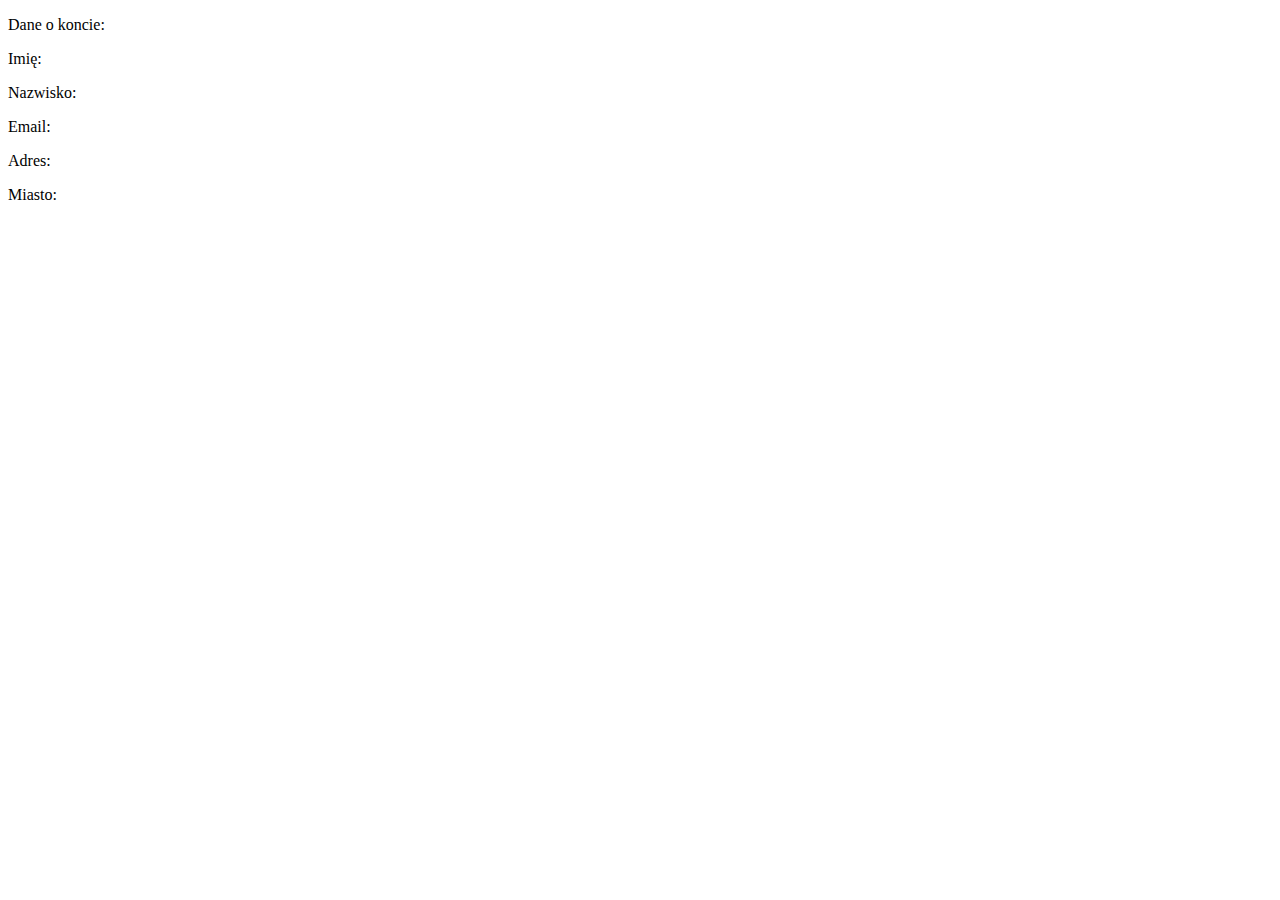
==== src/main/resources/templates/account.html @ beb6a9fe "mega snapshot" ====
<!doctype html>
<html lang="en">
  <head>
    <meta charset="UTF-8" />
    <meta content="width=device-width, initial-scale=1.0" name="viewport" />
    <title>Twoje konto</title>
    <link href="styles.css" rel="stylesheet" />
    <link
      href="https://fonts.googleapis.com/css2?family=Material+Symbols+Outlined:opsz,wght,FILL,GRAD@20..48,100..700,0..1,-50..200"
      rel="stylesheet"
    />
    <script defer src="adjust_price.js"></script>
  </head>
  <body>
    <header th:replace="top-banner :: header"></header>
    <div class="main-wrapper">
      <p>Dane o koncie:</p>
      <div class="account-info">
        <p>Imię: <span th:text="${account.firstName}"></span></p>
        <p>Nazwisko: <span th:text="${account.lastName}"></span></p>
        <p>Email: <span th:text="${account.email}"></span></p>
        <p>Adres: <span th:text="${account.street}"></span> <span th:text="${account.buildingNo}"></span> <span th:if="${account.apartmentNo != null}" th:text="'m. ' + ${account.apartmentNo}"></span></p>
        <p>Miasto: <span th:text="${account.city}"></span></p>
    </div>
  </body>
</html>
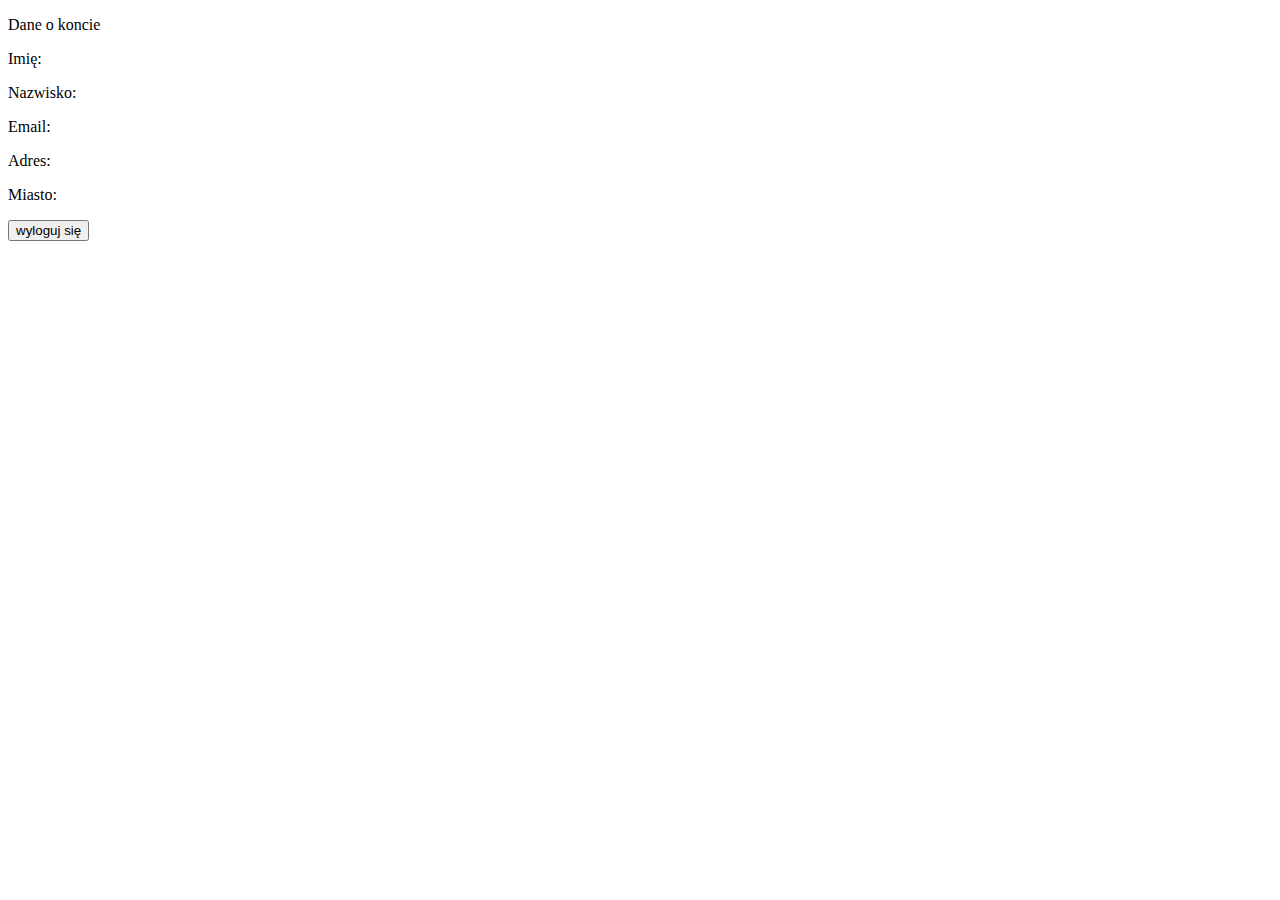
==== commit 7ca0a3c8: "Add display user info and logout" ====
--- a/src/main/resources/templates/account.html
+++ b/src/main/resources/templates/account.html
@@ -1,26 +1,32 @@
 <!doctype html>
 <html lang="en">
-  <head>
-    <meta charset="UTF-8" />
-    <meta content="width=device-width, initial-scale=1.0" name="viewport" />
-    <title>Twoje konto</title>
-    <link href="styles.css" rel="stylesheet" />
-    <link
-      href="https://fonts.googleapis.com/css2?family=Material+Symbols+Outlined:opsz,wght,FILL,GRAD@20..48,100..700,0..1,-50..200"
-      rel="stylesheet"
-    />
-    <script defer src="adjust_price.js"></script>
-  </head>
-  <body>
-    <header th:replace="top-banner :: header"></header>
-    <div class="main-wrapper">
-      <p>Dane o koncie:</p>
-      <div class="account-info">
-        <p>Imię: <span th:text="${account.firstName}"></span></p>
-        <p>Nazwisko: <span th:text="${account.lastName}"></span></p>
-        <p>Email: <span th:text="${account.email}"></span></p>
-        <p>Adres: <span th:text="${account.street}"></span> <span th:text="${account.buildingNo}"></span> <span th:if="${account.apartmentNo != null}" th:text="'m. ' + ${account.apartmentNo}"></span></p>
-        <p>Miasto: <span th:text="${account.city}"></span></p>
+<head>
+  <meta charset="UTF-8" />
+  <meta content="width=device-width, initial-scale=1.0" name="viewport" />
+  <title>Twoje konto</title>
+  <link href="styles.css" rel="stylesheet" />
+  <link
+    href="https://fonts.googleapis.com/css2?family=Material+Symbols+Outlined:opsz,wght,FILL,GRAD@20..48,100..700,0..1,-50..200"
+    rel="stylesheet"
+  />
+  <script defer src="adjust_price.js"></script>
+</head>
+<body>
+<header th:replace="top-banner :: header"></header>
+<div class="main-wrapper">
+  <div class="login_form">
+    <p>Dane o koncie</p>
+    <div class="account-info">
+      <p>Imię: <span th:text="${account.firstName}"></span></p>
+      <p>Nazwisko: <span th:text="${account.lastName}"></span></p>
+      <p>Email: <span th:text="${account.email}"></span></p>
+      <p>Adres: <span th:text="${account.street}"></span> <span th:text="${account.buildingNo}"></span> <span
+        th:if="${account.apartmentNo != null}" th:text="'m. ' + ${account.apartmentNo}"></span></p>
+      <p>Miasto: <span th:text="${account.city}"></span></p>
+      <form th:action="@{/logout}" method="post" style="align-self: end">
+        <button class="add-button" style="align-self: end; margin: 0">wyloguj się</button>
+      </form>
     </div>
-  </body>
+  </div>
+</body>
 </html>
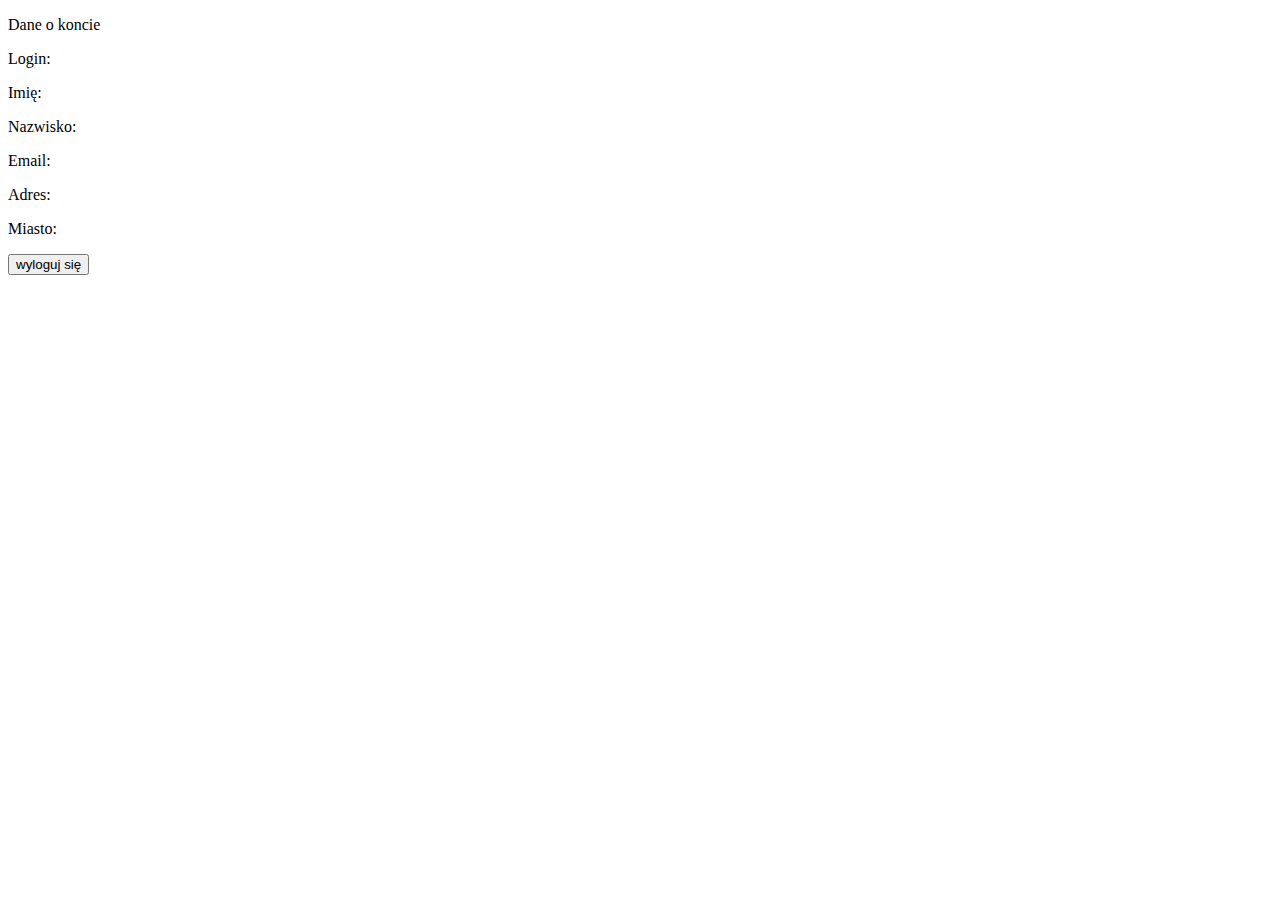
==== commit 892048ae: "Add user registration" ====
--- a/src/main/resources/templates/account.html
+++ b/src/main/resources/templates/account.html
@@ -17,6 +17,7 @@
   <div class="login_form">
     <p>Dane o koncie</p>
     <div class="account-info">
+      <p>Login: <span th:text="${account.username}"></span></p>
       <p>Imię: <span th:text="${account.firstName}"></span></p>
       <p>Nazwisko: <span th:text="${account.lastName}"></span></p>
       <p>Email: <span th:text="${account.email}"></span></p>
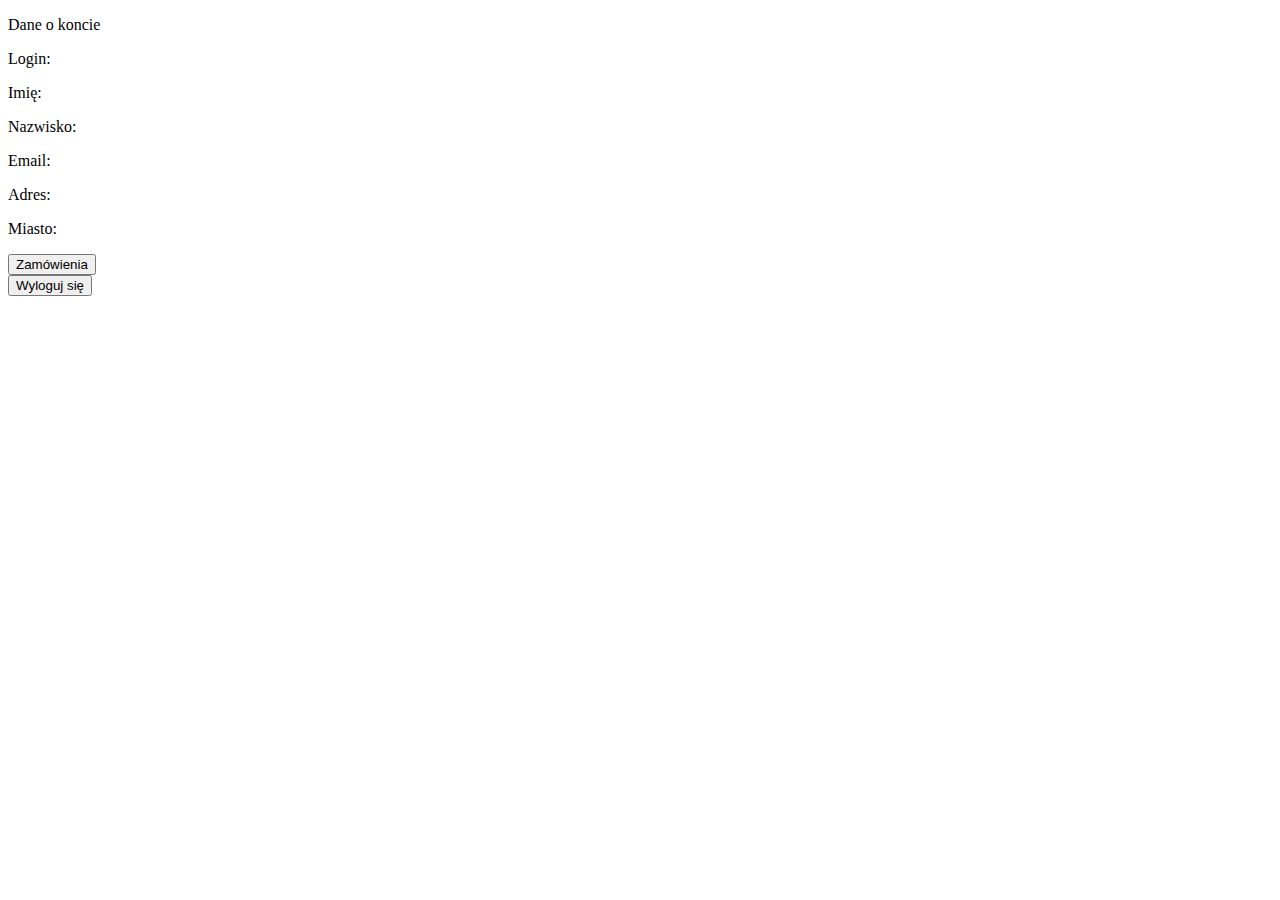
==== commit 21088bc3: "Order related entities, redirection from account page to orders" ====
--- a/src/main/resources/templates/account.html
+++ b/src/main/resources/templates/account.html
@@ -12,7 +12,7 @@
   <script defer src="adjust_price.js"></script>
 </head>
 <body>
-<header th:replace="top-banner :: header"></header>
+<header th:replace="~{top-banner :: header}"></header>
 <div class="main-wrapper">
   <div class="login_form">
     <p>Dane o koncie</p>
@@ -22,11 +22,16 @@
       <p>Nazwisko: <span th:text="${account.lastName}"></span></p>
       <p>Email: <span th:text="${account.email}"></span></p>
       <p>Adres: <span th:text="${account.street}"></span> <span th:text="${account.buildingNo}"></span> <span
-        th:if="${account.apartmentNo != null}" th:text="'m. ' + ${account.apartmentNo}"></span></p>
+        th:if="${account.apartmentNo != ''}" th:text="'m. ' + ${account.apartmentNo}"></span></p>
       <p>Miasto: <span th:text="${account.city}"></span></p>
-      <form th:action="@{/logout}" method="post" style="align-self: end">
-        <button class="add-button" style="align-self: end; margin: 0">wyloguj się</button>
-      </form>
+      <div class="flex-row" style="justify-content: space-between; width: 100%">
+        <form th:action="@{/order}" method="get">
+          <button class="add-button" >Zamówienia</button>
+        </form>
+        <form th:action="@{/logout}" method="post">
+          <button class="add-button" >Wyloguj się</button>
+        </form>
+      </div>
     </div>
   </div>
 </body>
